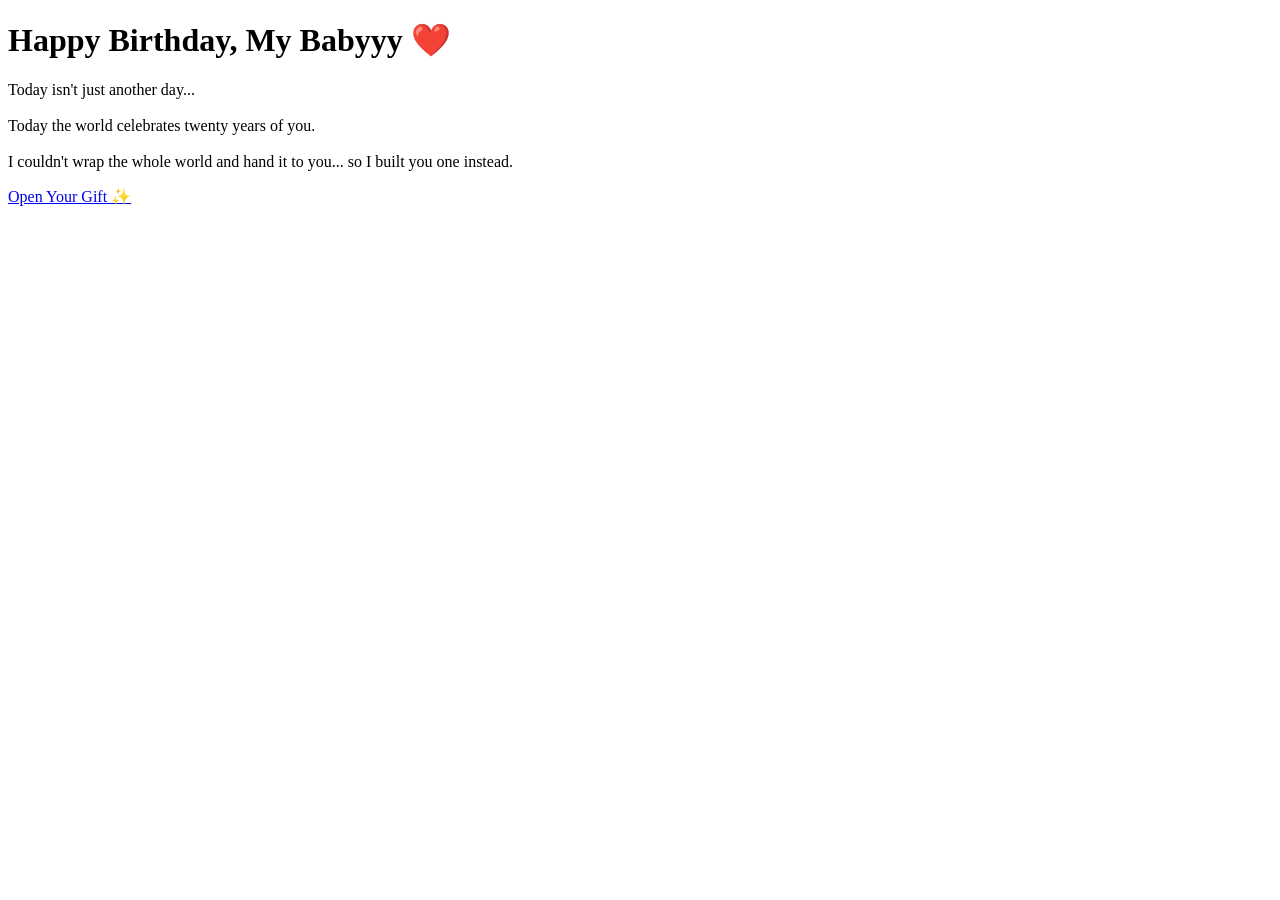
==== index.html @ 2f9d8fd7 "Create index.html Create homepage." ====
<!DOCTYPE html>
<html lang="en">
<head>
    <meta charset="UTF-8">
    <meta name="viewport" content="width=device-width, initial-scale=1.0">
    <title>Happy Birthday, My Babyyy ❤️</title>

    <link rel="stylesheet" href="style.css">
</head>

<body>

<div class="hero">

    <h1>Happy Birthday, My Babyyy ❤️</h1>

    <p class="message">
        Today isn't just another day...
        <br><br>
        Today the world celebrates twenty years of you.
        <br><br>
        I couldn't wrap the whole world and hand it to you...
        so I built you one instead.
    </p>

    <a href="chapter1.html" class="button">
        Open Your Gift ✨
    </a>

</div>

<script src="script.js"></script>

</body>
  </html>
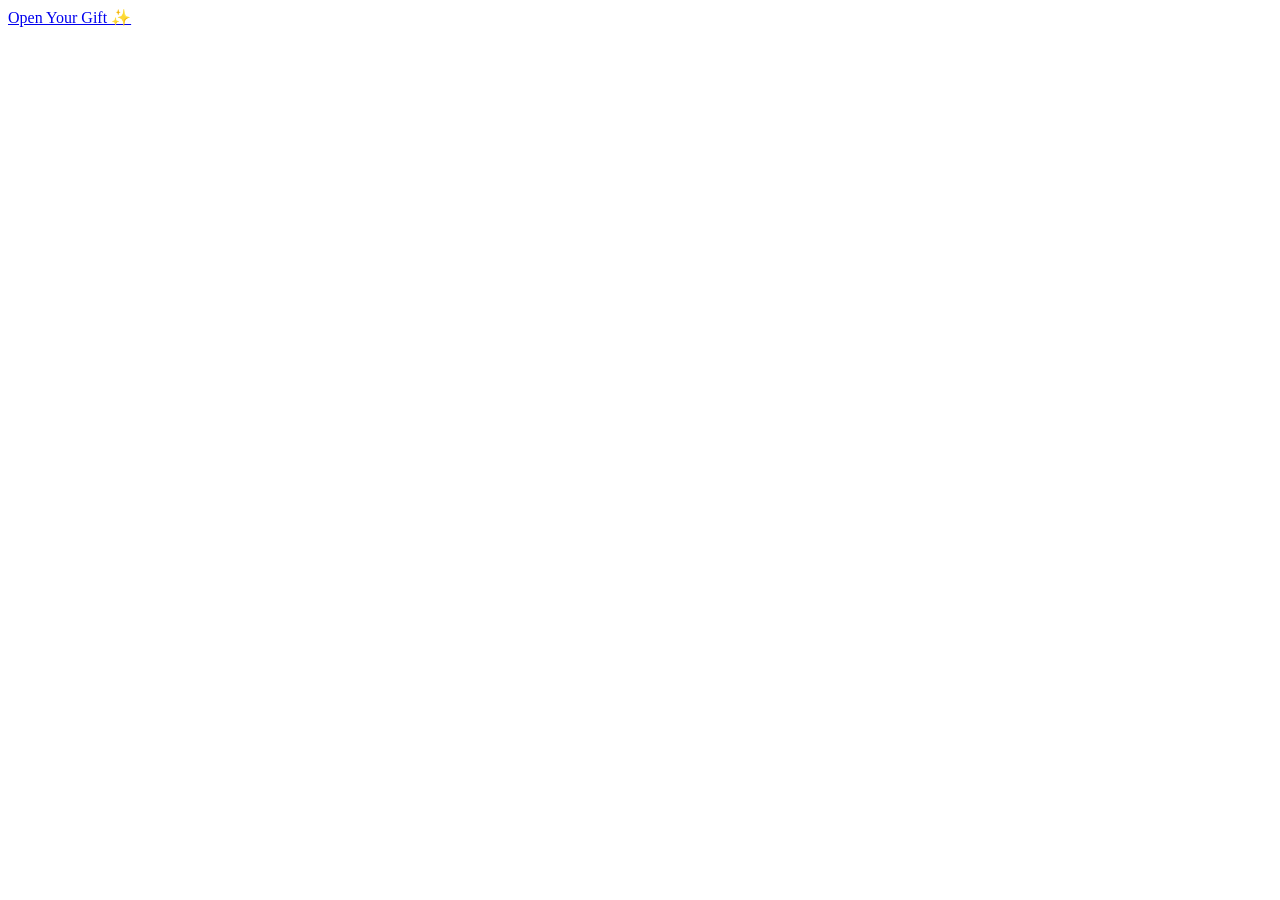
==== commit 7ab4cb45: "Create index.html" ====
--- a/index.html
+++ b/index.html
@@ -12,18 +12,9 @@
 
 <div class="hero">
 
-    <h1>Happy Birthday, My Babyyy ❤️</h1>
+    <div id="typewriter"></div>
 
-    <p class="message">
-        Today isn't just another day...
-        <br><br>
-        Today the world celebrates twenty years of you.
-        <br><br>
-        I couldn't wrap the whole world and hand it to you...
-        so I built you one instead.
-    </p>
-
-    <a href="chapter1.html" class="button">
+    <a href="chapter1.html" class="button" id="giftButton">
         Open Your Gift ✨
     </a>
 
@@ -32,4 +23,4 @@
 <script src="script.js"></script>
 
 </body>
-  </html>
+</html>
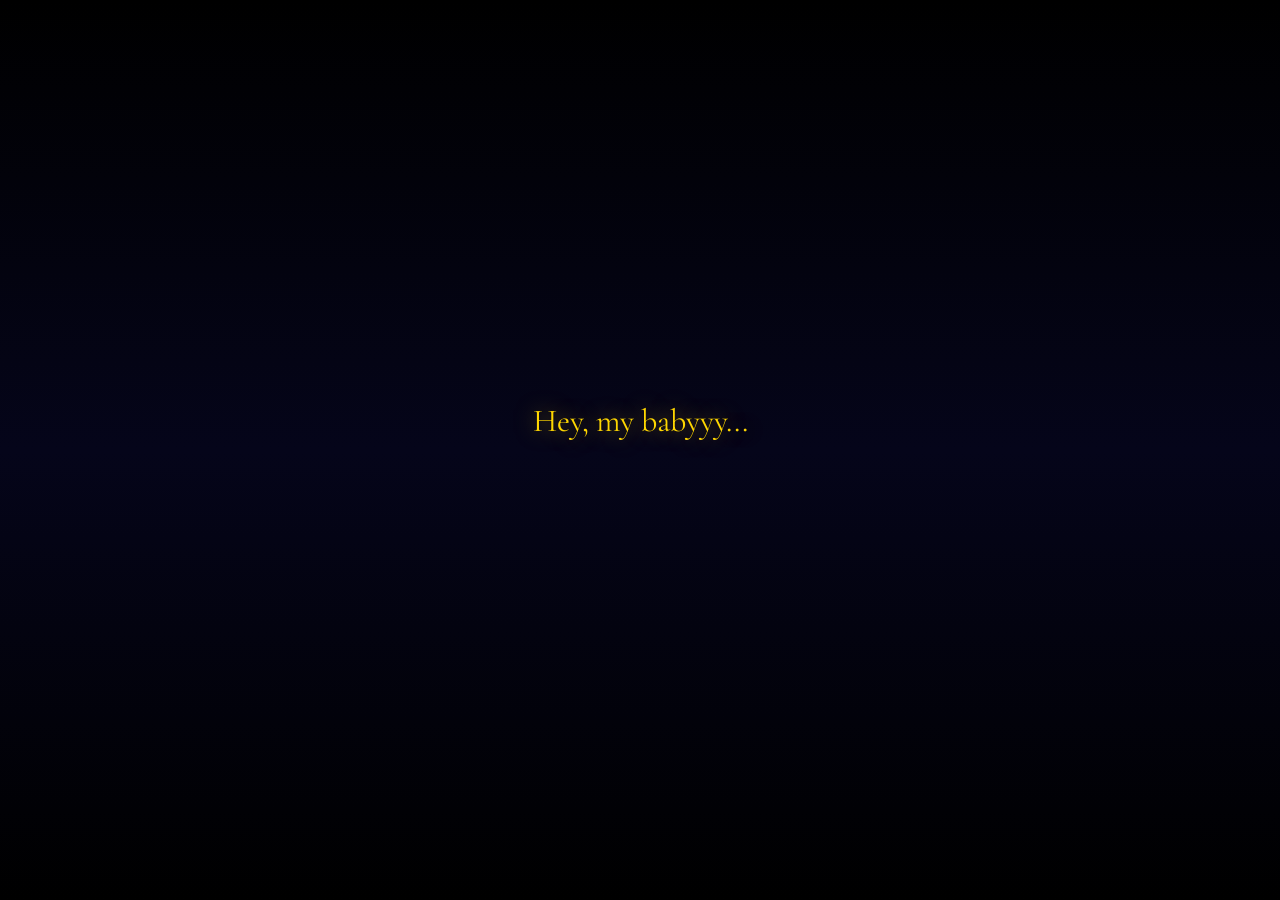
==== commit 4823db0f: "Update index.html" ====
--- a/index.html
+++ b/index.html
@@ -9,7 +9,7 @@
 </head>
 
 <body>
-
+<div class="stars"></div>
 <div class="hero">
 
     <div id="typewriter"></div>
--- a/style.css
+++ b/style.css
@@ -0,0 +1,62 @@
+@import url('https://fonts.googleapis.com/css2?family=Cormorant+Garamond:wght@400;600&display=swap');
+
+*{
+margin:0;
+padding:0;
+box-sizing:border-box;
+}
+
+body{
+background:linear-gradient(to bottom,#000000,#05051a,#000000);
+color:white;
+font-family:'Cormorant Garamond',serif;
+height:100vh;
+display:flex;
+justify-content:center;
+align-items:center;
+overflow:hidden;
+}
+
+.hero{
+text-align:center;
+padding:30px;
+max-width:700px;
+animation:fadeIn 2s ease;
+}
+
+#typewriter{
+font-size:2rem;
+line-height:1.8;
+color:#FFD700;
+text-shadow:0 0 20px rgba(255,215,0,.5);
+}
+
+.button{
+display:none;
+margin-top:40px;
+padding:15px 35px;
+background:#FFD700;
+color:black;
+text-decoration:none;
+border-radius:50px;
+font-size:20px;
+font-weight:bold;
+box-shadow:0 0 20px gold;
+transition:.3s;
+}
+
+.button:hover{
+transform:scale(1.08);
+box-shadow:0 0 35px gold;
+}
+
+@keyframes fadeIn{
+from{
+opacity:0;
+transform:translateY(20px);
+}
+to{
+opacity:1;
+transform:translateY(0);
+}
+                           }
